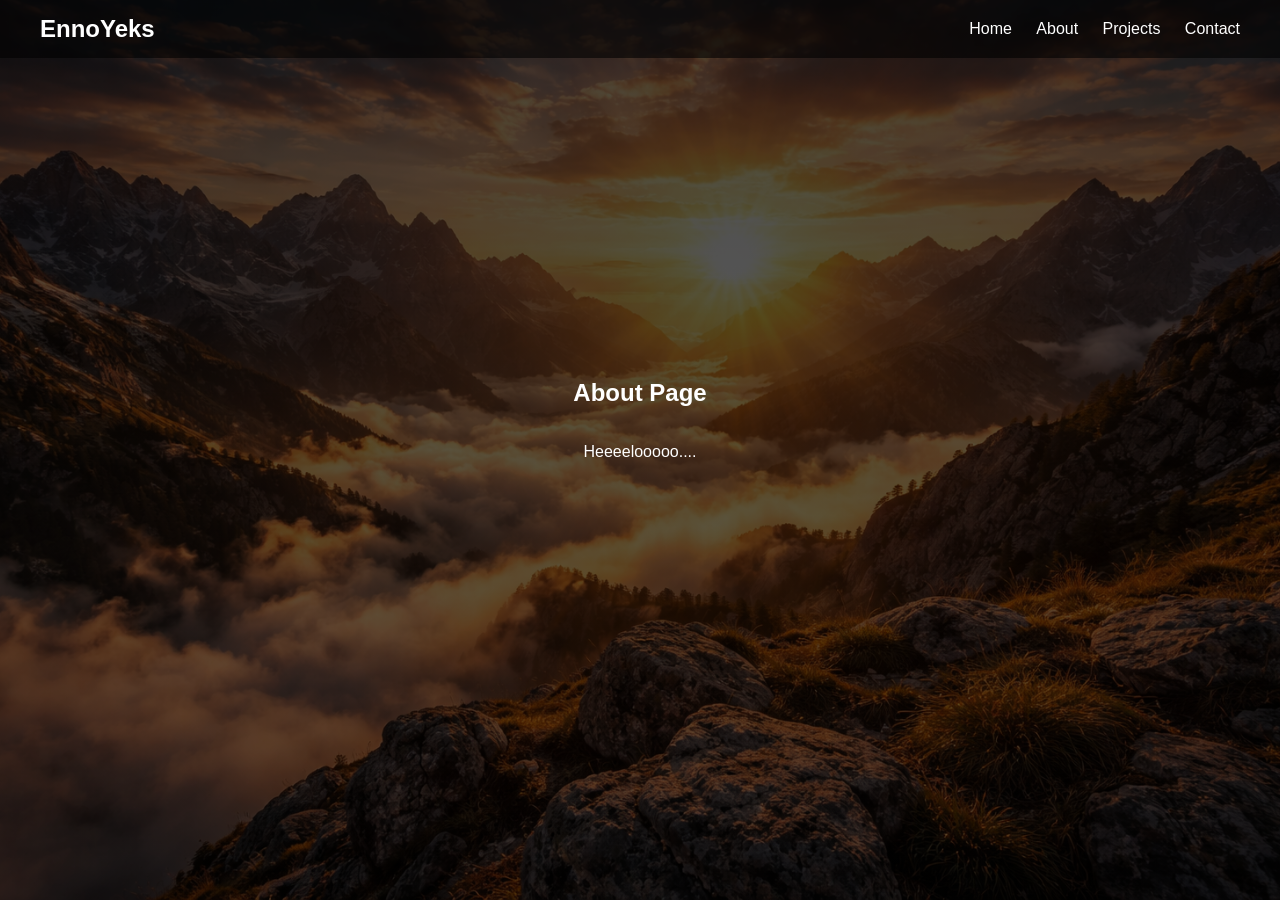
==== about.html @ 8192cbf3 "Refactor about.html structure and add background script" ====
<!DOCTYPE html>
<html lang="en">

<head>
  <meta charset="UTF-8">
  <title>About Page</title>
  <link rel="stylesheet" href="style.css">
</head>

<body>

<div class="container">

  <nav>
    <h1>EnnoYeks</h1>
    <div>
      <a href="index.html">Home</a>
      <a href="about.html">About</a>
      <a href="projects.html">Projects</a>
      <a href="contact.html">Contact</a>
    </div>
  </nav>

  <div class="hero">
    <h2>About Page</h2>
    <p>Heeeelooooo....</p>
  </div>

</div>

<script>
const images = [
  "mountain.png",
  "citypic.jpg",
  "nicefood.jpg"
];

let index = 0;

function changeBackground() {
  const container = document.querySelector(".container");
  if (!container) return;

  container.style.backgroundImage =
    `linear-gradient(rgba(0,0,0,0.7), rgba(0,0,0,0.6)), url('${images[index]}')`;

  index = (index + 1) % images.length;
}

setInterval(changeBackground, 3000);
changeBackground();
</script>

</body>
</html>
---- style.css ----
/* Reset */
body{
  margin:0;
  font-family: Arial, sans-serif;
  color:white;
}

/* Background container */
.container{
  min-height:100vh;
  background-size:cover;
  background-position:center;
  transition: background-image 1s ease-in-out;
}

/* Navigation */
nav{
  display:flex;
  justify-content:space-between;
  align-items:center;
  padding:15px 40px;
  background: rgba(0,0,0,0.6);
}

nav h1{
  margin:0;
}

nav a{
  color:white;
  text-decoration:none;
  margin-left:20px;
  font-size:16px;
}

/* Hero */
.hero{
  height:80vh;
  display:flex;
  flex-direction:column;
  justify-content:center;
  align-items:center;
  text-align:center;
}

/* Button */
.btn{
  margin-top:20px;
  padding:12px 25px;
  background:#00aaff;
  border:none;
  border-radius:5px;
  color:white;
  font-size:16px;
  cursor:pointer;
}

.btn:hover{
  background:#008ecc;
}

/* Section */
.section{
  padding:60px 40px;
  background:white;
  color:black;
  text-align:center;
}

/* Footer */
footer{
  background:black;
  padding:20px;
  text-align:center;
}
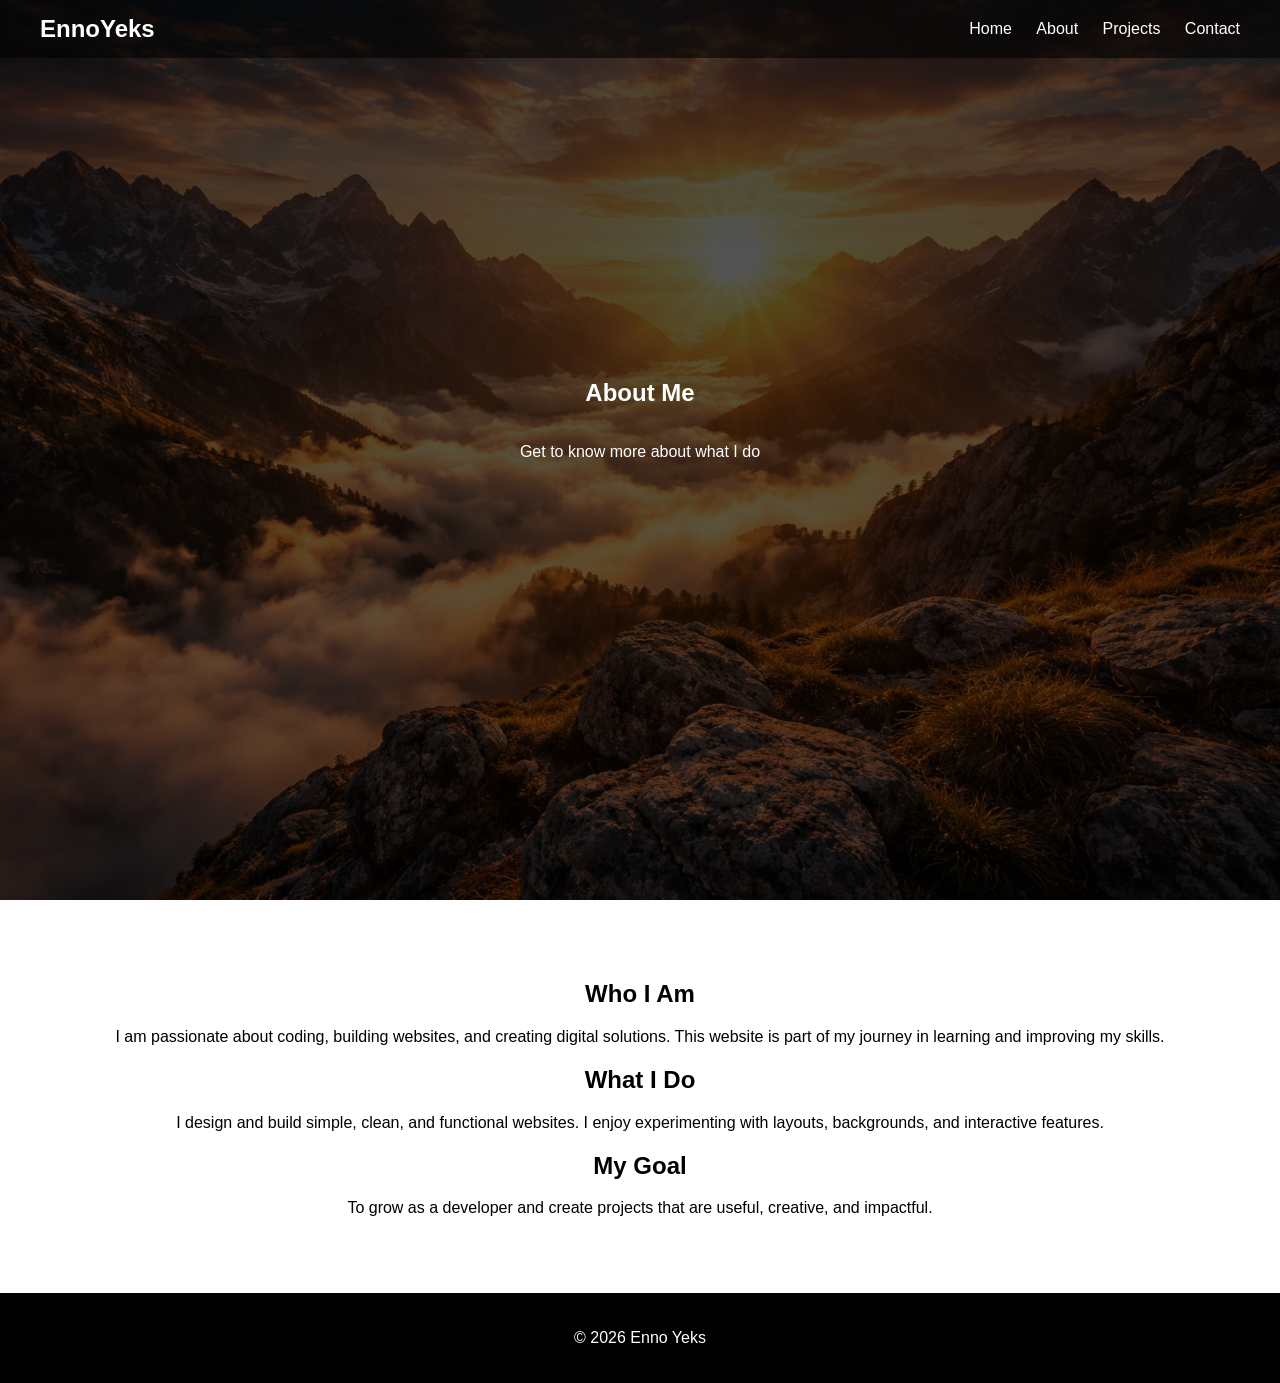
==== commit b3c22e25: "Revise about page with new content and layout Updated the about page content and structure." ====
--- a/about.html
+++ b/about.html
@@ -11,6 +11,7 @@
 
 <div class="container">
 
+  <!-- NAV -->
   <nav>
     <h1>EnnoYeks</h1>
     <div>
@@ -21,13 +22,43 @@
     </div>
   </nav>
 
+  <!-- HERO -->
   <div class="hero">
-    <h2>About Page</h2>
-    <p>Heeeelooooo....</p>
+    <h2>About Me</h2>
+    <p>Get to know more about what I do</p>
   </div>
 
 </div>
 
+<!-- ABOUT CONTENT -->
+<div class="section">
+
+  <h2>Who I Am</h2>
+  <p>
+    I am passionate about coding, building websites, and creating digital solutions.
+    This website is part of my journey in learning and improving my skills.
+  </p>
+
+  <h2>What I Do</h2>
+  <p>
+    I design and build simple, clean, and functional websites.
+    I enjoy experimenting with layouts, backgrounds, and interactive features.
+  </p>
+
+  <h2>My Goal</h2>
+  <p>
+    To grow as a developer and create projects that are useful,
+    creative, and impactful.
+  </p>
+
+</div>
+
+<!-- FOOTER -->
+<footer>
+  <p>© 2026 Enno Yeks</p>
+</footer>
+
+<!-- BACKGROUND SCRIPT -->
 <script>
 const images = [
   "mountain.png",
--- a/style.css
+++ b/style.css
@@ -73,3 +73,4 @@
   padding:20px;
   text-align:center;
 }
+
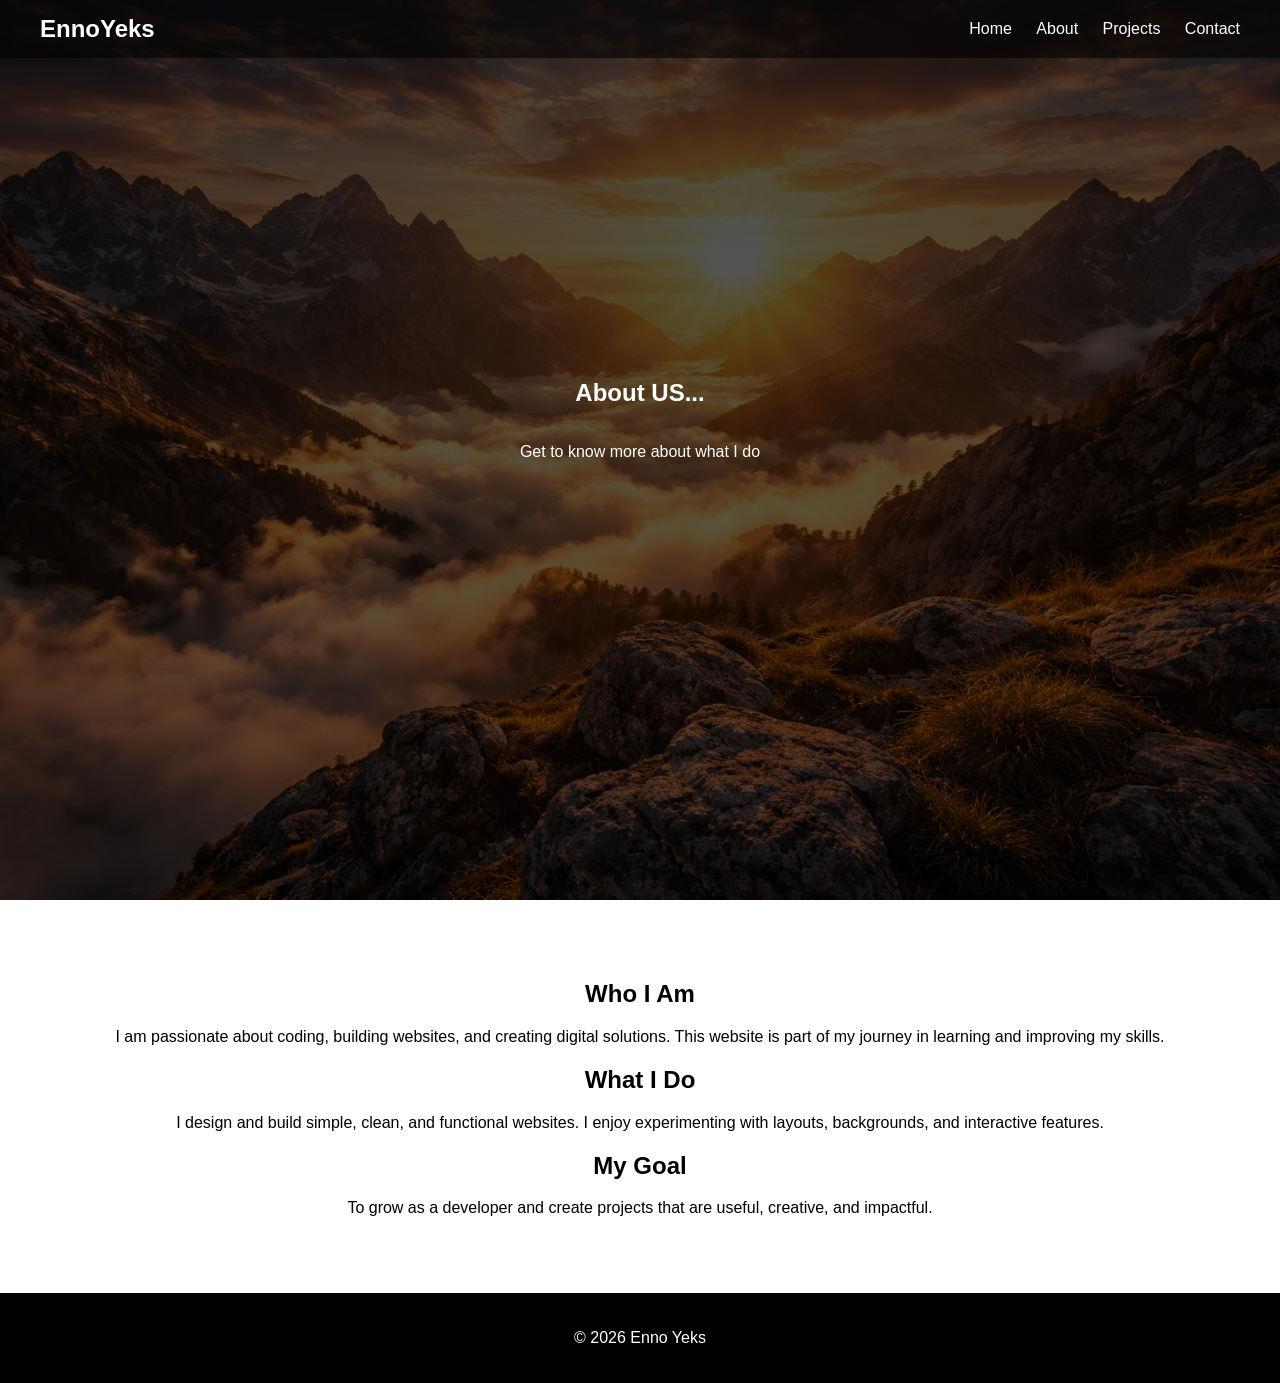
==== commit 57680820: "Update about.html" ====
--- a/about.html
+++ b/about.html
@@ -3,6 +3,7 @@
 
 <head>
   <meta charset="UTF-8">
+  <meta name="viewport" content="width=device-width, initial-scale=1.0">
   <title>About Page</title>
   <link rel="stylesheet" href="style.css">
 </head>
@@ -24,7 +25,7 @@
 
   <!-- HERO -->
   <div class="hero">
-    <h2>About Me</h2>
+    <h2>About US...</h2>
     <p>Get to know more about what I do</p>
   </div>
 
@@ -62,9 +63,15 @@
 <script>
 const images = [
   "mountain.png",
-  "citypic.jpg",
-  "nicefood.jpg"
+  "citypic.png",
+  "nicefood.png"
 ];
+
+// preload images
+images.forEach(src => {
+  const img = new Image();
+  img.src = src;
+});
 
 let index = 0;
 
@@ -78,9 +85,25 @@
   index = (index + 1) % images.length;
 }
 
+changeBackground();
 setInterval(changeBackground, 3000);
-changeBackground();
 </script>
-
+  <!--CSS text more readable-->
+  <style>
+    .container {
+  transition: background-image 1s ease-in-out;
+}
+    <style>
+.container {
+  min-height: 100vh;
+  background-size: cover;
+  background-position: center;
+  color: white;
+}
+    <style>
+    .overlay {
+  background: rgba(0,0,0,0.6);
+}
+    </style>
 </body>
 </html>
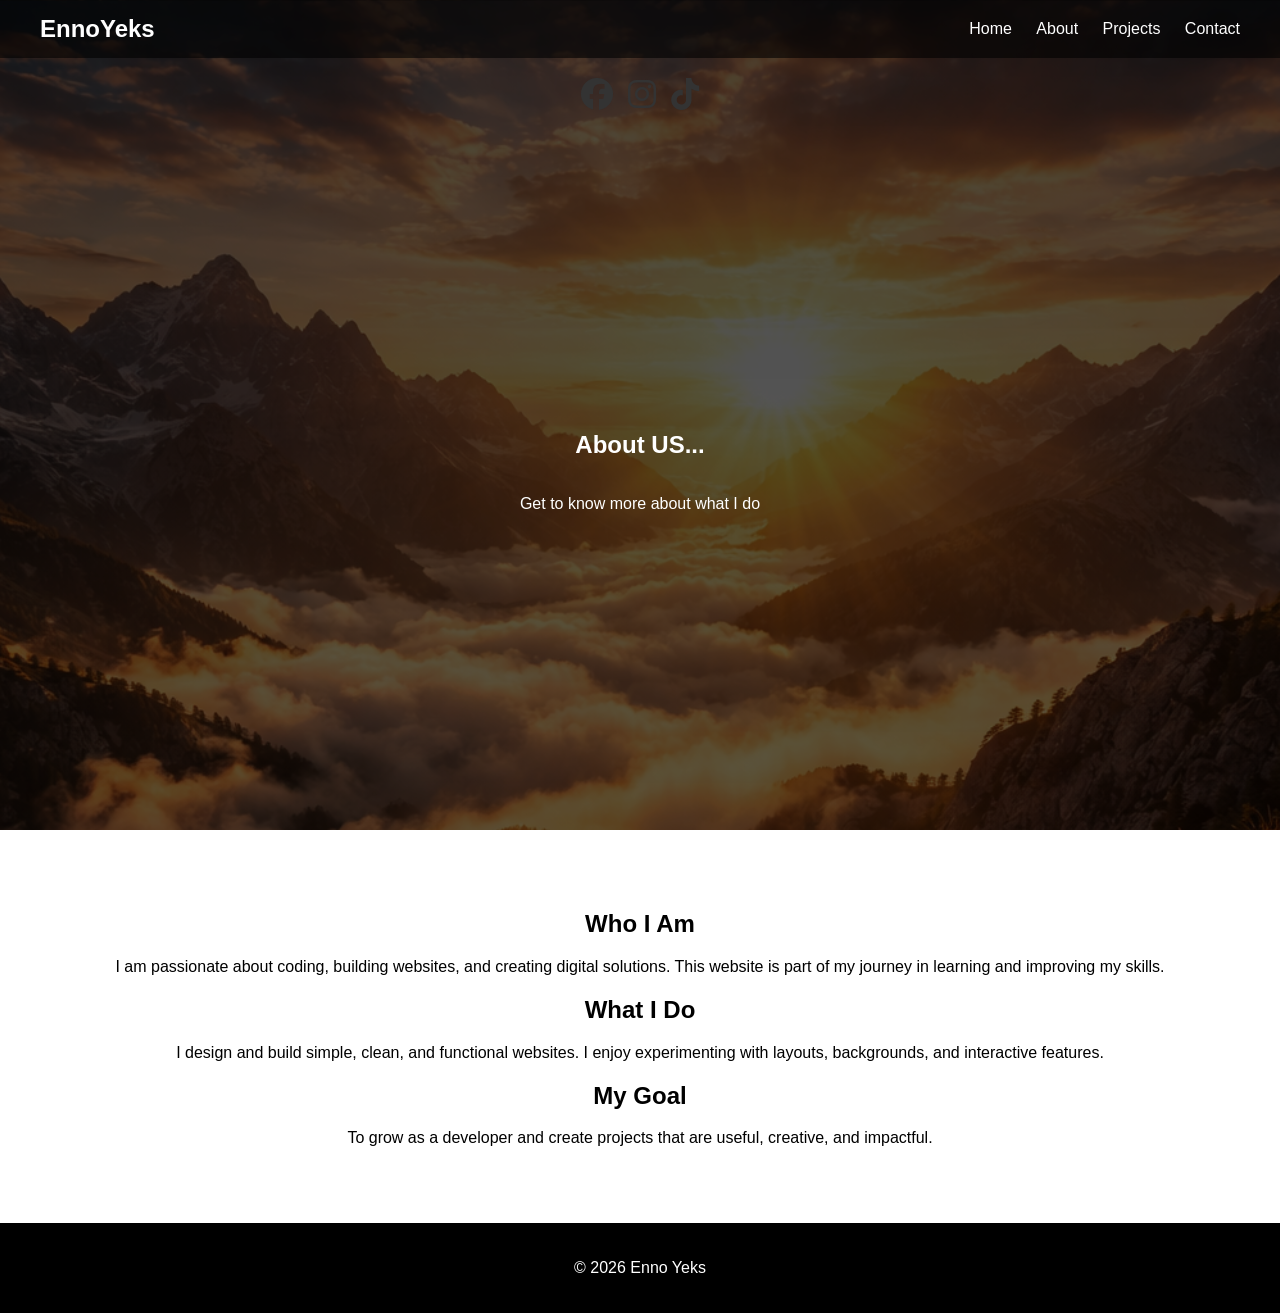
==== commit 573722c8: "Update about.html" ====
--- a/about.html
+++ b/about.html
@@ -6,6 +6,8 @@
   <meta name="viewport" content="width=device-width, initial-scale=1.0">
   <title>About Page</title>
   <link rel="stylesheet" href="style.css">
+  <html>
+  <link rel="stylesheet" href="https://cdnjs.cloudflare.com/ajax/libs/font-awesome/6.5.0/css/all.min.css">
 </head>
 
 <body>
@@ -22,14 +24,46 @@
       <a href="contact.html">Contact</a>
     </div>
   </nav>
+  <!--THIS WILL PRESENT WHERER THE LINKS ARE TO BE-->
+<html>
+  <div class="socials">
+  <a href="https://facebook.com/YOURPROFILE" target="_blank">
+    <i class="fab fa-facebook fa-2x"></i>
+  </a>
 
+  <a href="https://instagram.com/YOURPROFILE" target="_blank">
+    <i class="fab fa-instagram fa-2x"></i>
+  </a>
+
+  <a href="https://tiktok.com/@YOURPROFILE" target="_blank">
+    <i class="fab fa-tiktok fa-2x"></i>
+  </a>
+</div>
+  <!--CSS OF THE STUFF...SOCIALS-->
+  <style>
+    .socials {
+  margin-top: 20px;
+  display: flex;
+  gap: 15px;
+  justify-content: center;
+}
+
+.socials a {
+  color: #333;
+  transition: 0.2s;
+}
+
+.socials a:hover {
+  transform: scale(1.2);
+  color: #1a73e8;
+}
+    </style>
+    
   <!-- HERO -->
   <div class="hero">
     <h2>About US...</h2>
     <p>Get to know more about what I do</p>
   </div>
-
-</div>
 
 <!-- ABOUT CONTENT -->
 <div class="section">
